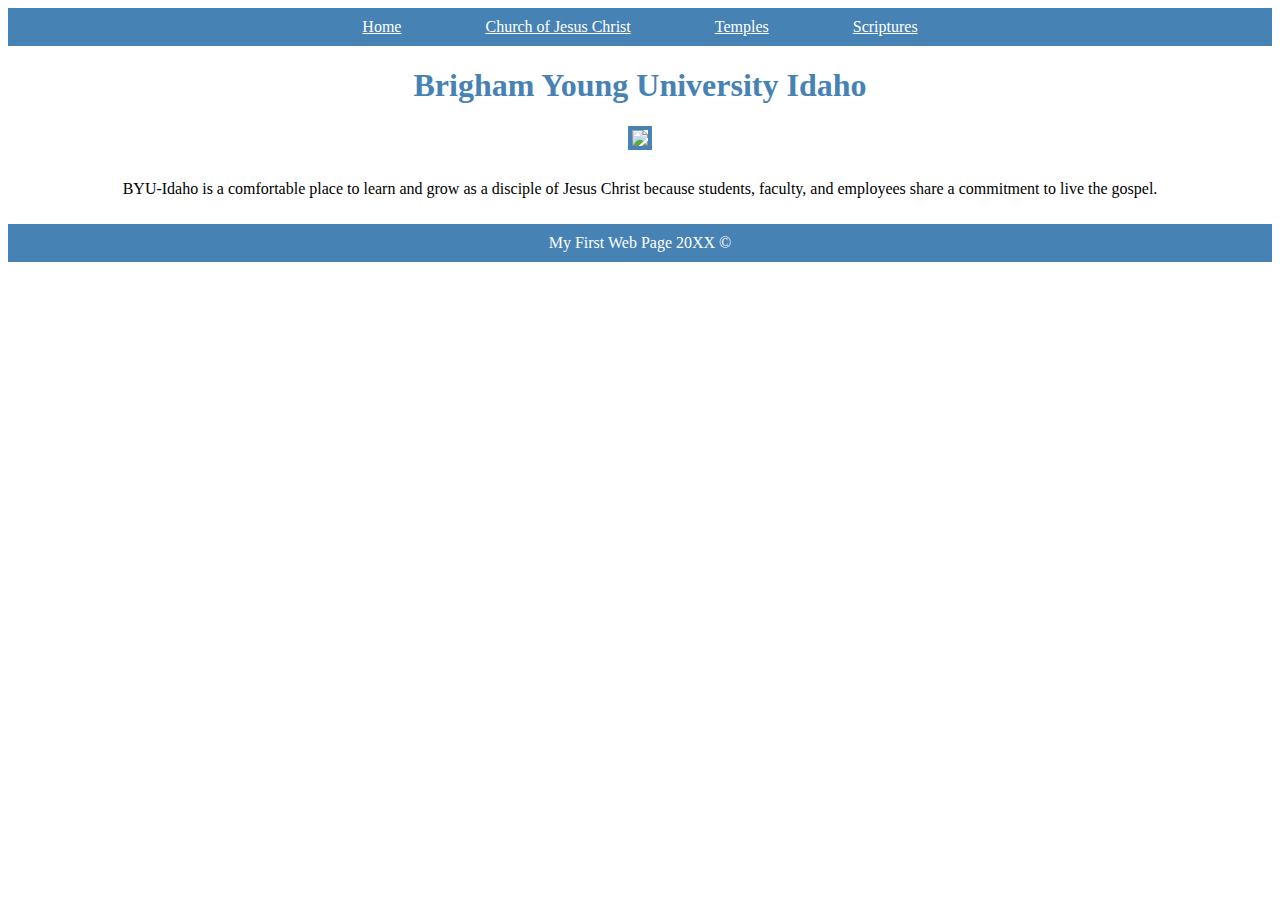
==== aboutme/index.html @ 5b70aa08 "first commit" ====
<!DOCTYPE html>
<html>
  <head>
    <title>BYUI</title>
    <link rel="stylesheet" href="styles/styles.css" />
  </head>
  <body>
    <header>
      <nav>
        <a href="byui.html">Home</a>
        <a href="https://www.churchofjesuschrist.org">Church of Jesus Christ</a>
        <a href="https://www.churchofjesuschrist.org/temples">Temples</a>
        <a href="https://www.churchofjesuschrist.org/study/scriptures">Scriptures</a>
      </nav>
    </header>
    <main>
      <h1>Brigham Young University Idaho</h1>
      <img src="https://www.byui.edu/images/service-sites/map-banner.jpg" />
      <p>
        BYU-Idaho is a comfortable place to learn and grow as a disciple of
        Jesus Christ because students, faculty, and employees share a commitment
        to live the gospel.
      </p>
    </main>
    <footer>
      <p>My First Web Page 20XX &copy</p>
    </footer>
  </body>
</html>
---- aboutme/styles/styles.css ----
body {
    text-align: center;
}

nav {
    background-color: steelblue;
    padding: 10px;
}

a {
    color: white;
    margin: 40px;
}

h1 {
    color: steelblue;
}

img {
    width: 800px;
    border: 4px solid steelblue;
}

p {
    padding: 10px;
}

footer {
    background-color: steelblue;
    color: white;
}
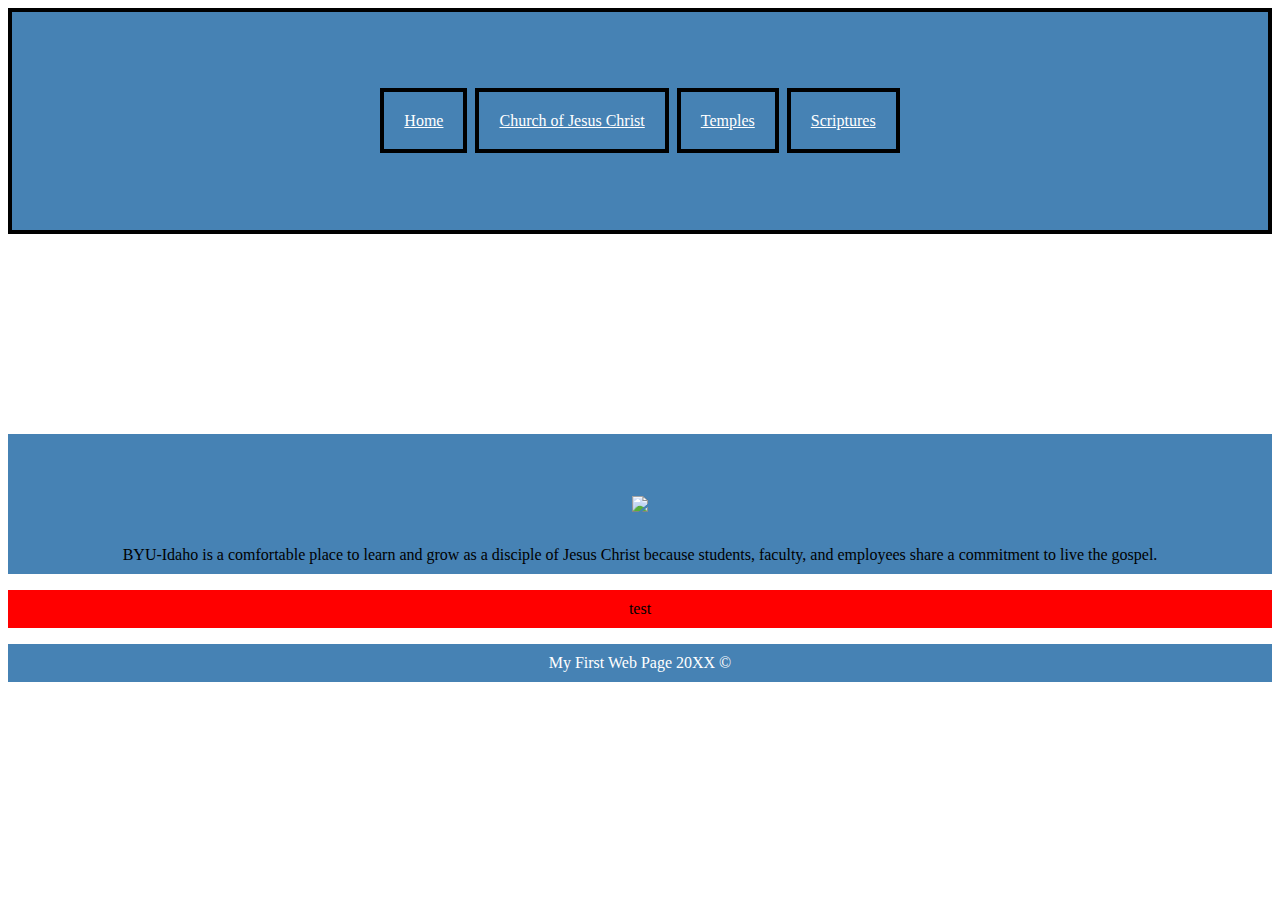
==== commit 86b349c2: "had fun with dad" ====
--- a/aboutme/index.html
+++ b/aboutme/index.html
@@ -1,29 +1,39 @@
 <!DOCTYPE html>
 <html>
-  <head>
-    <title>BYUI</title>
-    <link rel="stylesheet" href="styles/styles.css" />
-  </head>
-  <body>
-    <header>
-      <nav>
-        <a href="byui.html">Home</a>
-        <a href="https://www.churchofjesuschrist.org">Church of Jesus Christ</a>
-        <a href="https://www.churchofjesuschrist.org/temples">Temples</a>
-        <a href="https://www.churchofjesuschrist.org/study/scriptures">Scriptures</a>
-      </nav>
-    </header>
-    <main>
-      <h1>Brigham Young University Idaho</h1>
-      <img src="https://www.byui.edu/images/service-sites/map-banner.jpg" />
-      <p>
-        BYU-Idaho is a comfortable place to learn and grow as a disciple of
-        Jesus Christ because students, faculty, and employees share a commitment
-        to live the gospel.
-      </p>
-    </main>
-    <footer>
-      <p>My First Web Page 20XX &copy</p>
-    </footer>
-  </body>
+
+<head>
+  <title>BYUI</title>
+  <link rel="stylesheet" href="styles/styles.css" />
+</head>
+
+<body>
+  <header>
+    <nav>
+      <a href="byui.html">Home</a>
+      <a href="https://www.churchofjesuschrist.org">Church of Jesus Christ</a>
+      <a href="https://www.churchofjesuschrist.org/temples">Temples</a>
+      <a href="https://www.churchofjesuschrist.org/study/scriptures">Scriptures</a>
+    </nav>
+  </header>
+  <main>
+    <h1>Brigham Young University Idaho</h1>
+    <img src="https://www.byui.edu/images/service-sites/map-banner.jpg" />
+    <p>
+      BYU-Idaho is a comfortable place to learn and grow as a disciple of
+      Jesus Christ because students, faculty, and employees share a commitment
+      to live the gospel.
+    </p>
+  </main>
+  <div class="mydiv">
+    <p>test</p>
+
+  </div>
+
+  <footer>
+    <p>My First Web Page 20XX &copy</p>
+  </footer>
+
+
+</body>
+
 </html>--- a/aboutme/styles/styles.css
+++ b/aboutme/styles/styles.css
@@ -4,12 +4,26 @@
 
 nav {
     background-color: steelblue;
-    padding: 10px;
+    padding: 100px;
+    margin-bottom: 200px;
+    border: 4px solid black;
+}
+
+main {
+    background-color: steelblue;
+
+}
+
+.mydiv {
+    background-color: red;
+
 }
 
 a {
     color: white;
-    margin: 40px;
+    margin: 2px;
+    border: 4px solid black;
+    padding: 20px;
 }
 
 h1 {
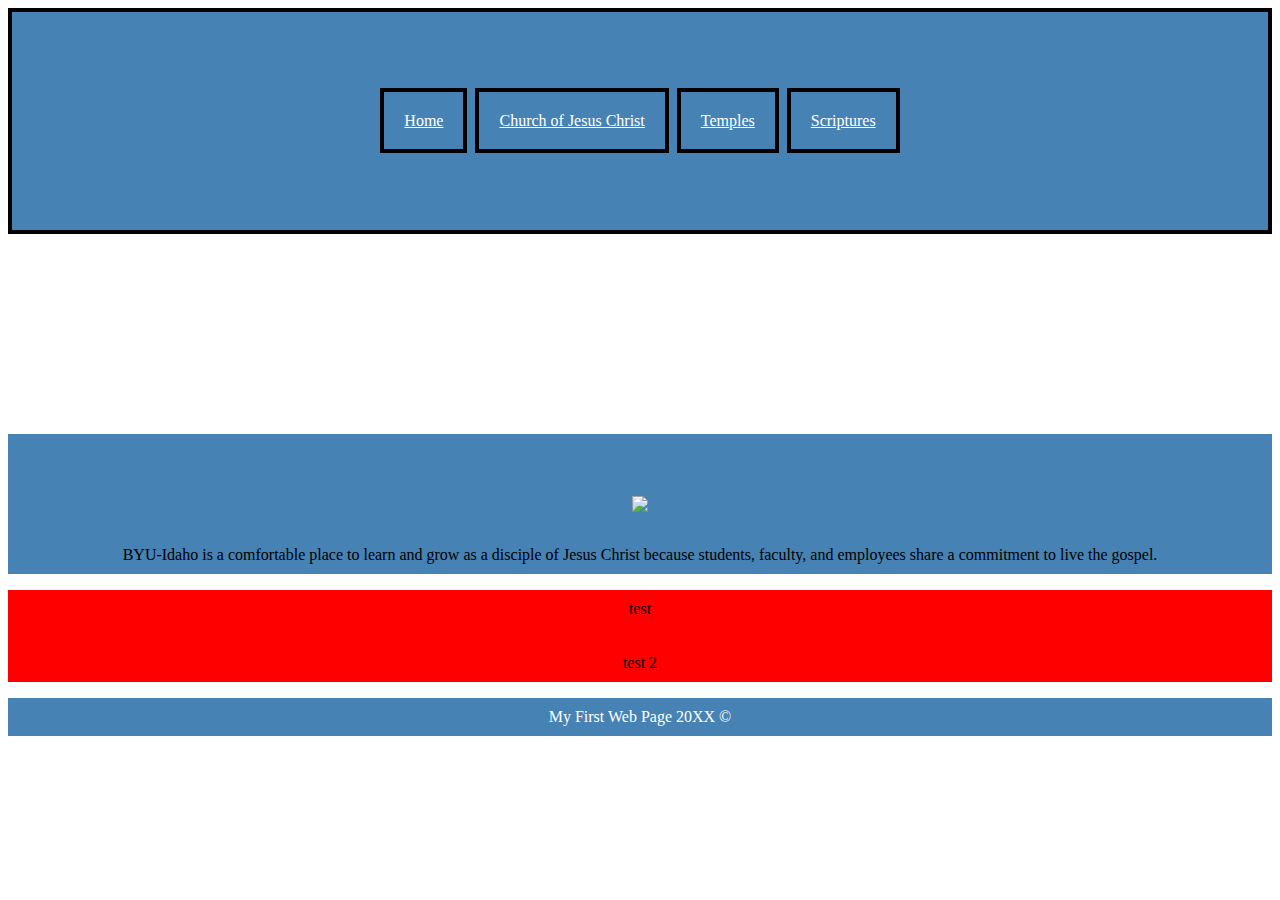
==== commit c92336fa: "added another test" ====
--- a/aboutme/index.html
+++ b/aboutme/index.html
@@ -26,6 +26,7 @@
   </main>
   <div class="mydiv">
     <p>test</p>
+    <p>test 2</p>
 
   </div>
 
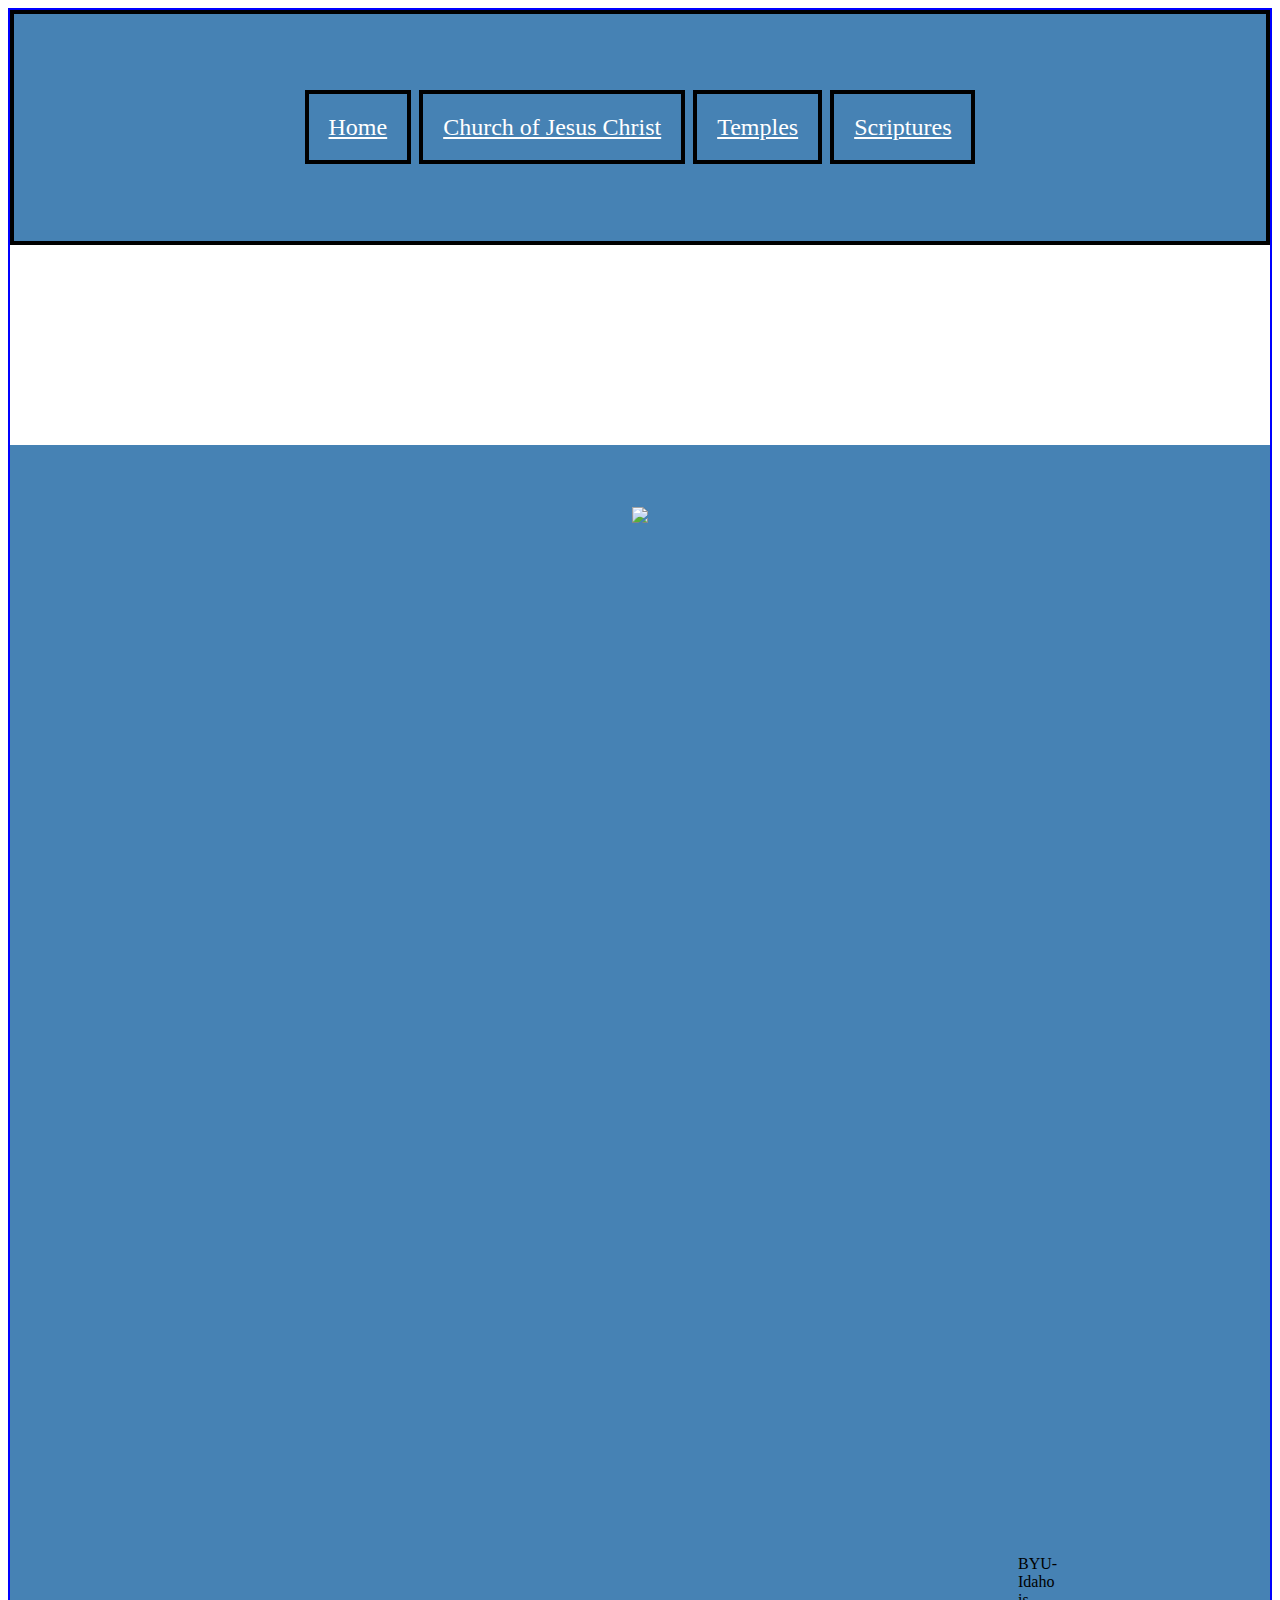
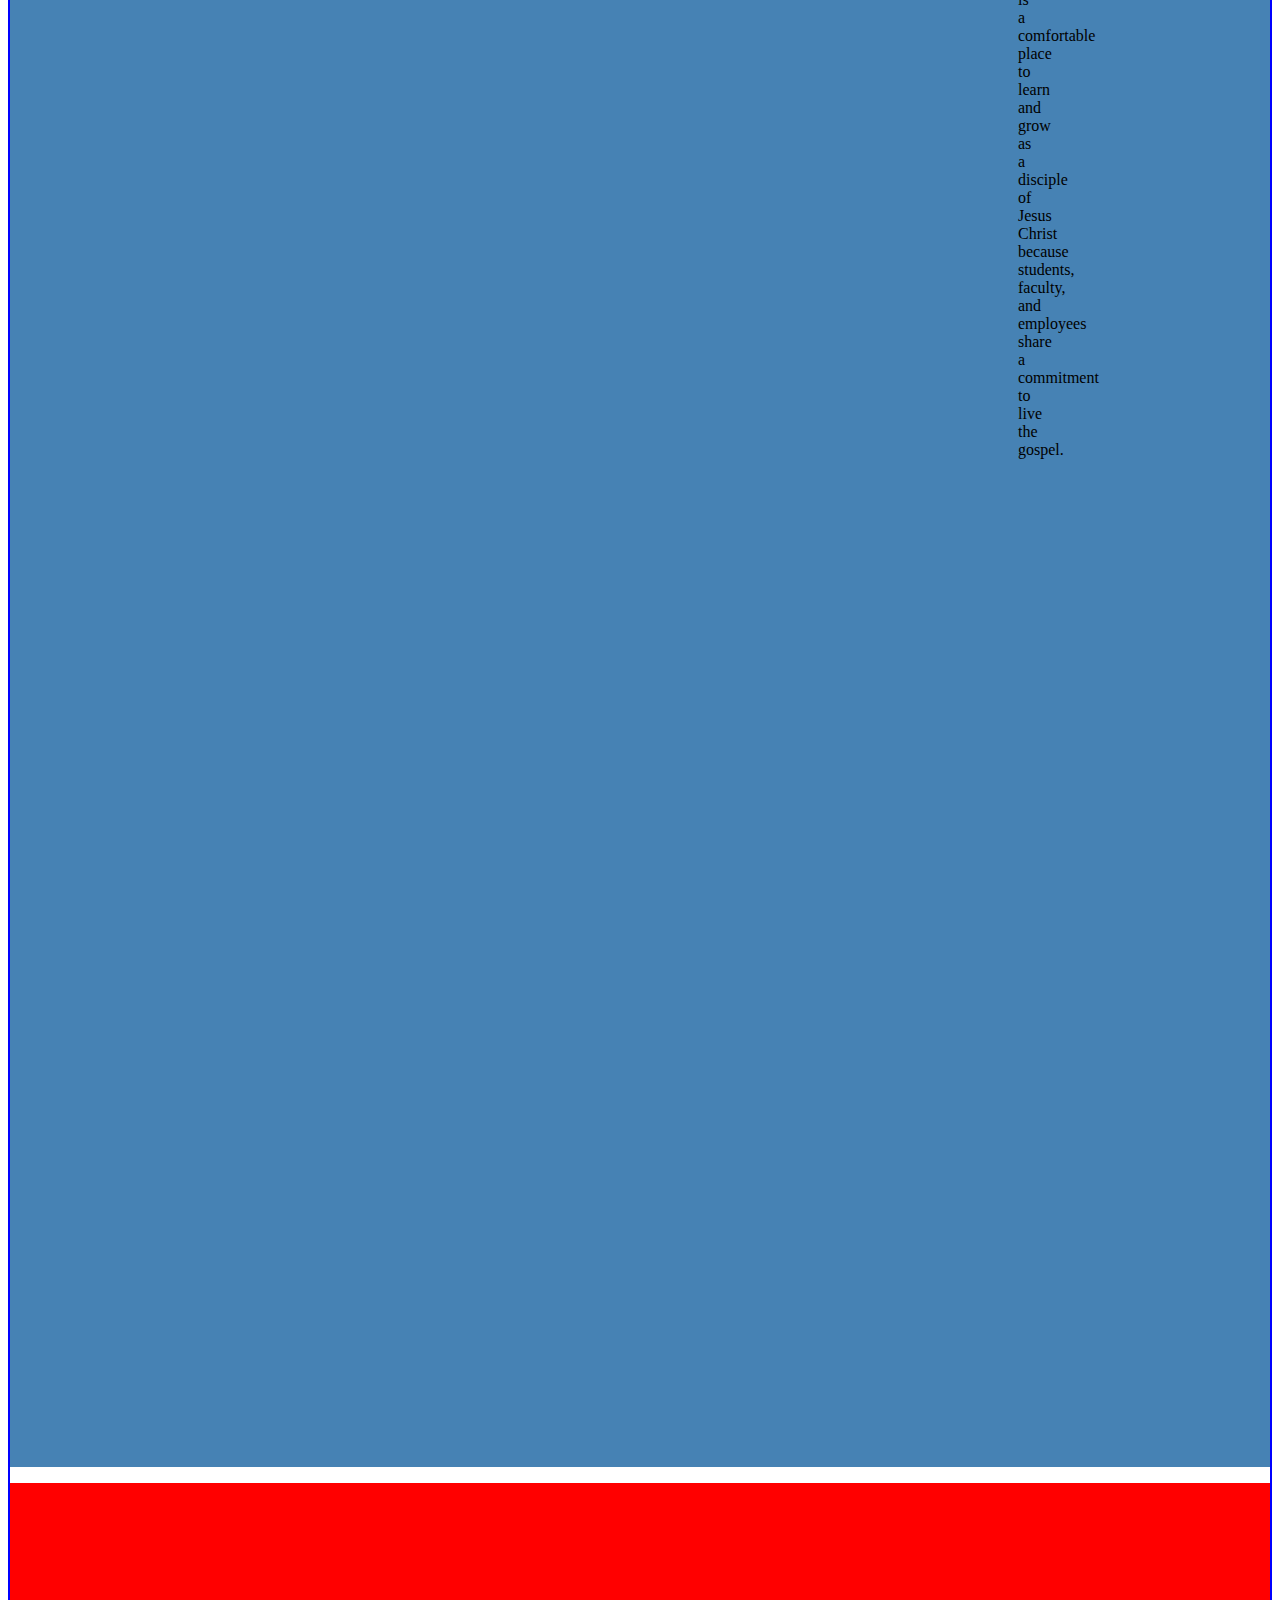
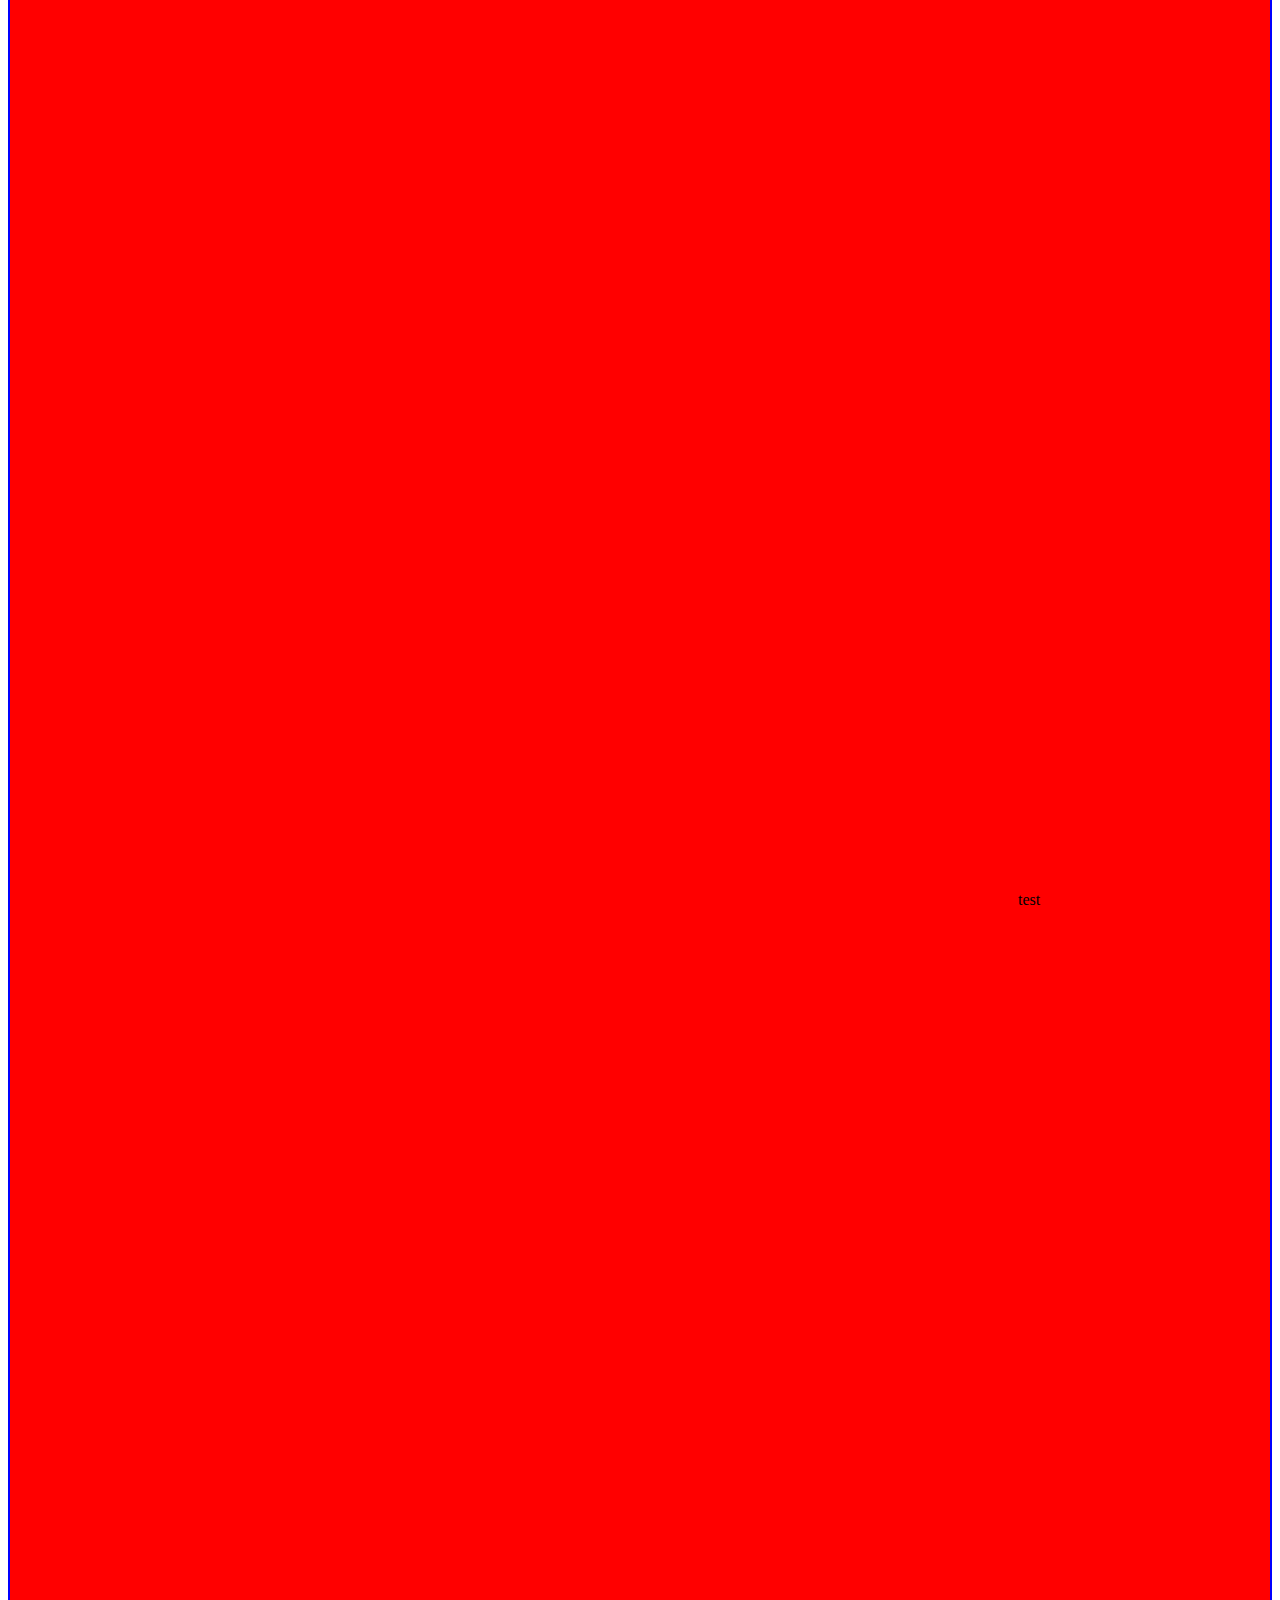
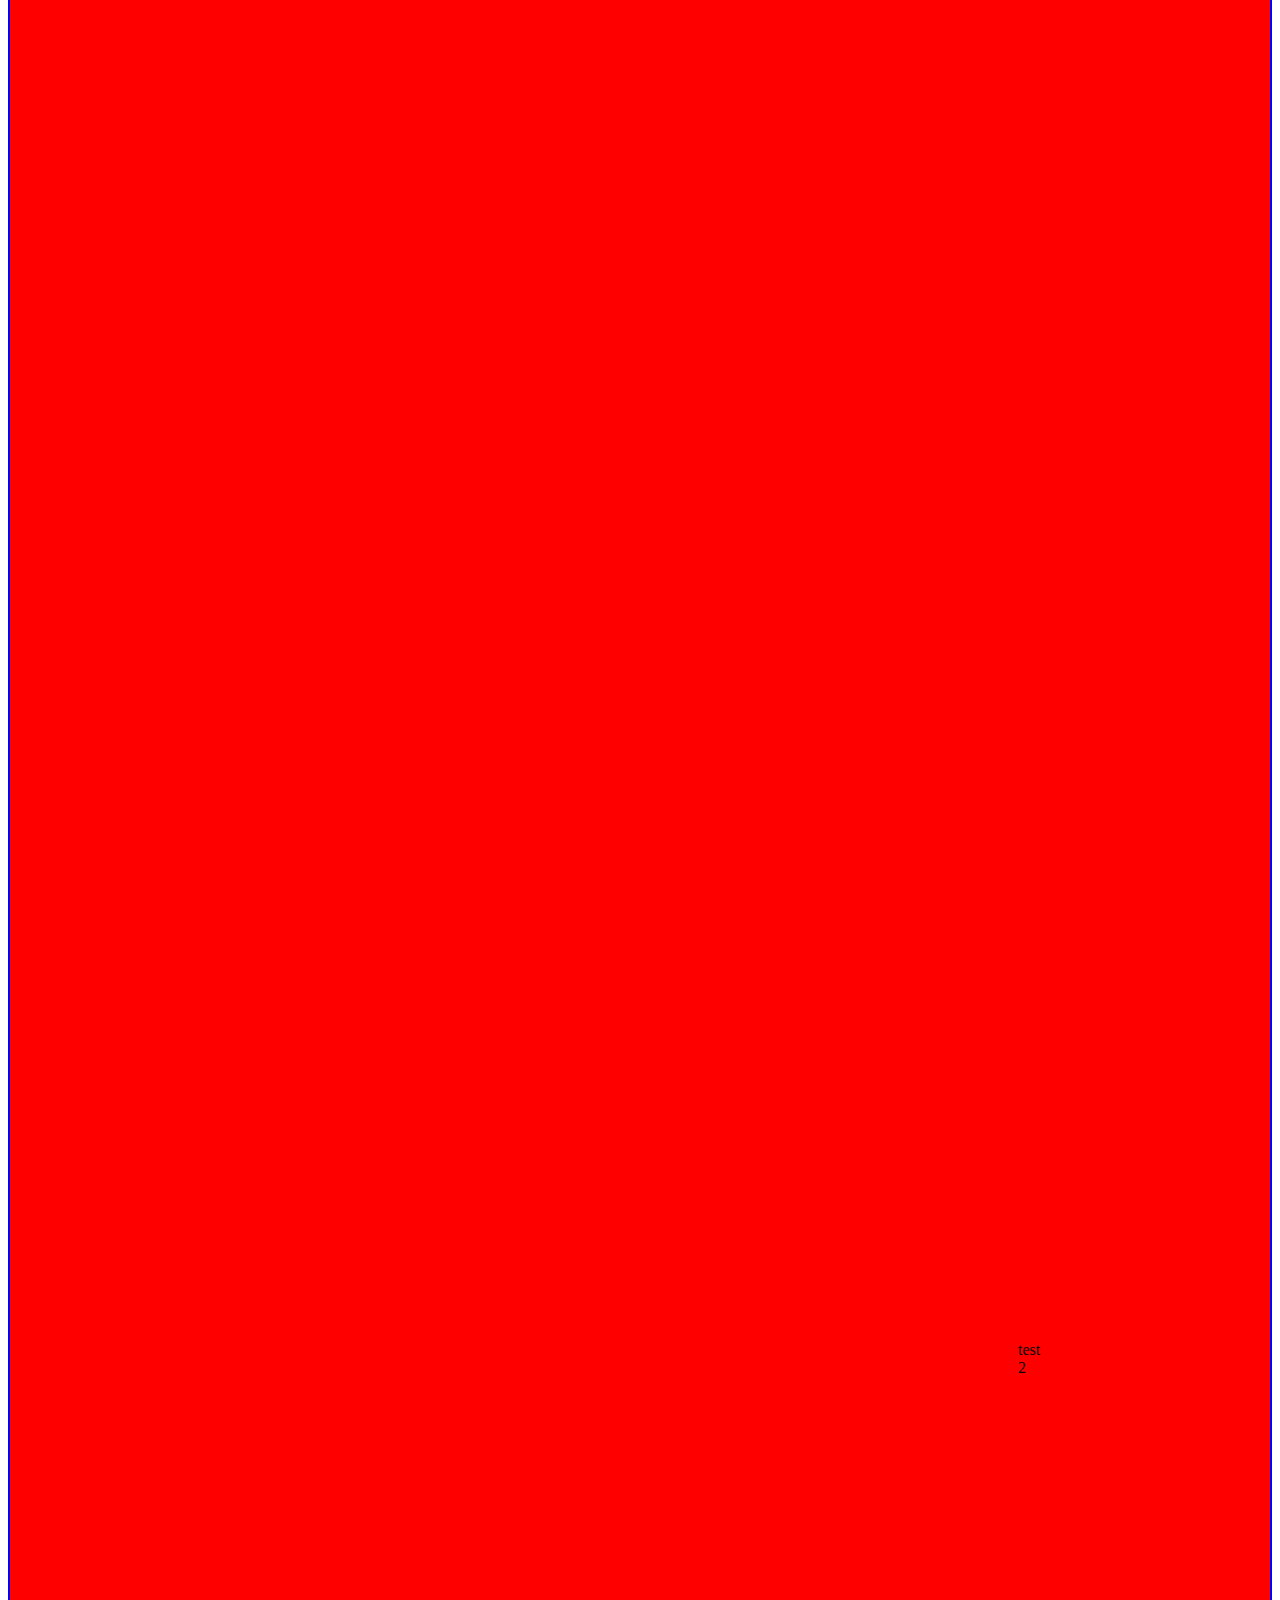
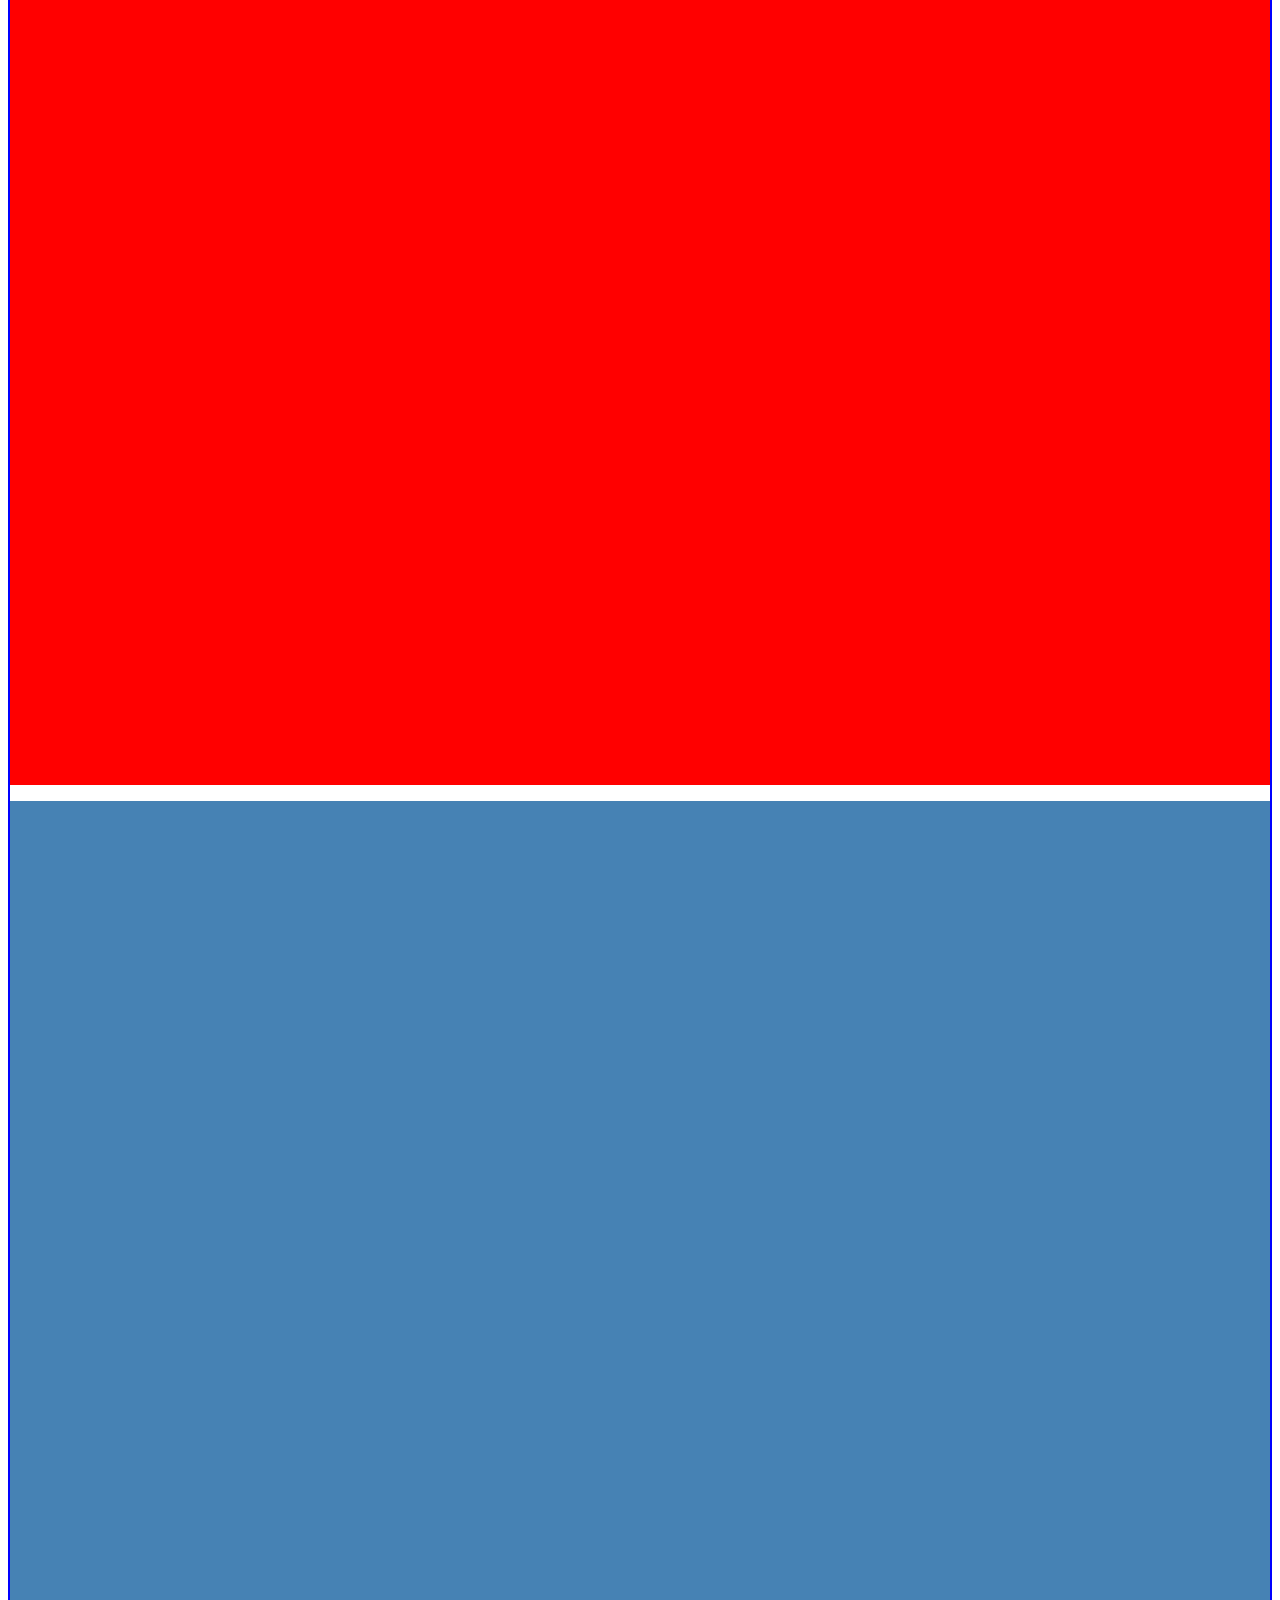
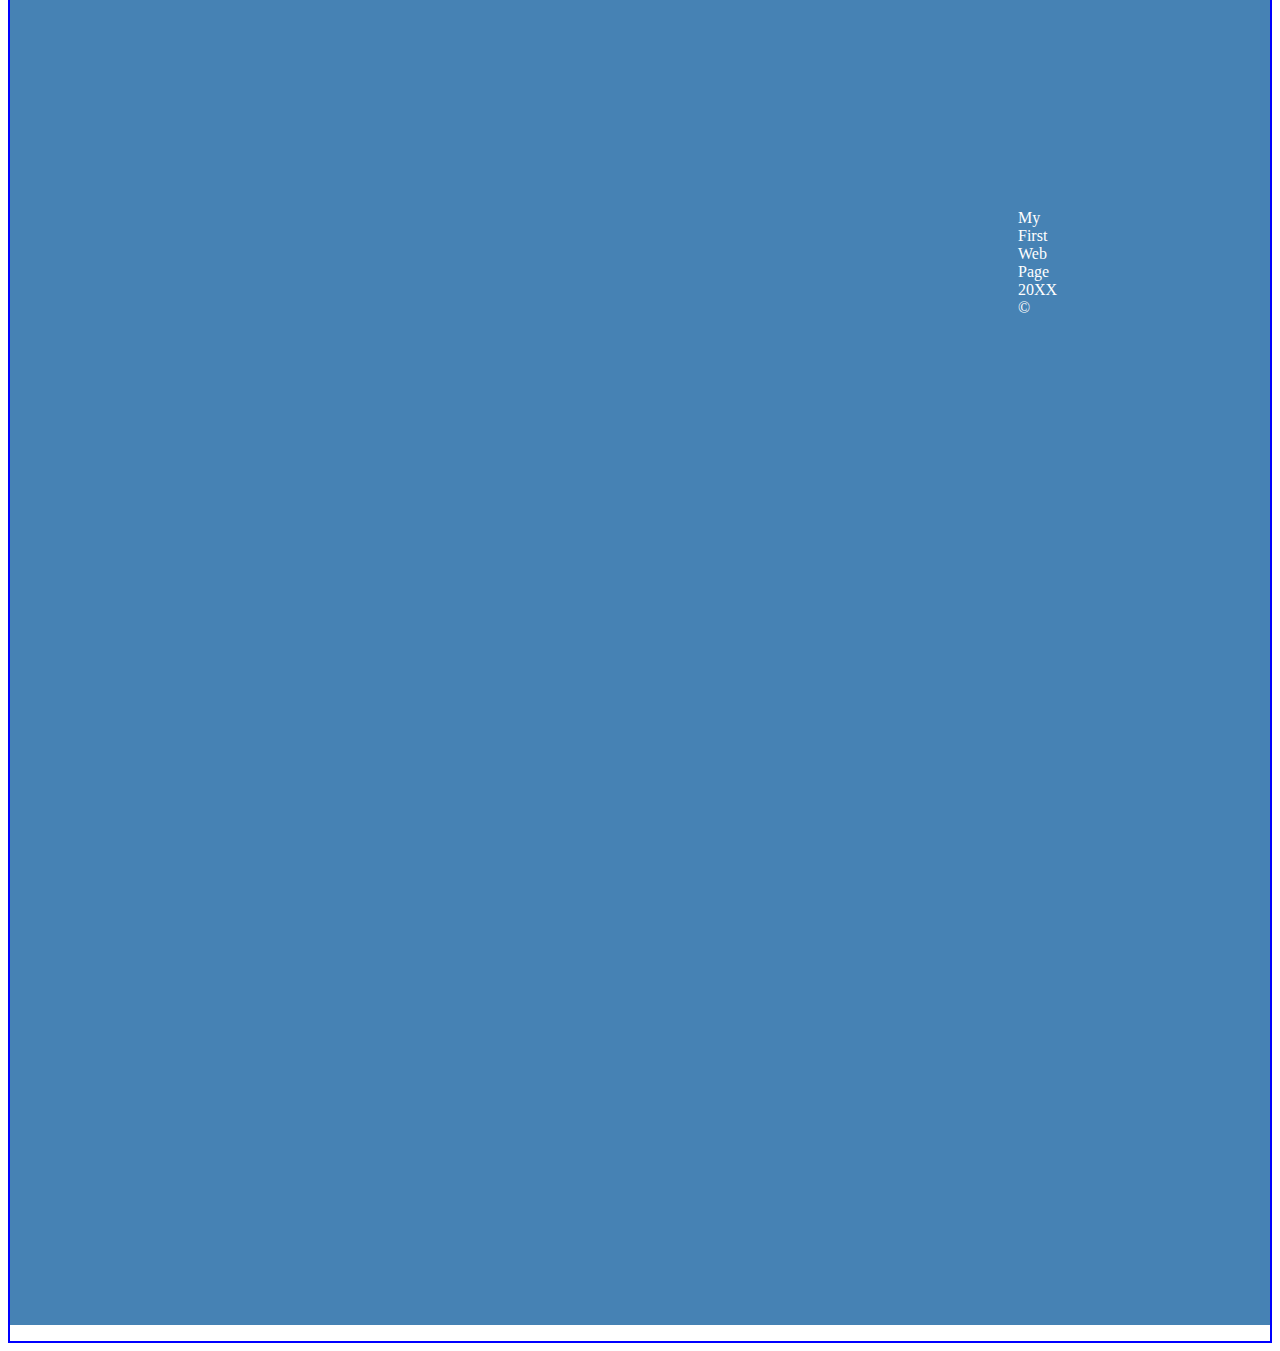
==== commit bb73baa9: "challenge" ====
--- a/aboutme/index.html
+++ b/aboutme/index.html
@@ -18,6 +18,7 @@
   <main>
     <h1>Brigham Young University Idaho</h1>
     <img src="https://www.byui.edu/images/service-sites/map-banner.jpg" />
+   
     <p>
       BYU-Idaho is a comfortable place to learn and grow as a disciple of
       Jesus Christ because students, faculty, and employees share a commitment
--- a/aboutme/styles/styles.css
+++ b/aboutme/styles/styles.css
@@ -1,4 +1,5 @@
 body {
+    border: 2px solid blue;
     text-align: center;
 }
 
@@ -24,6 +25,7 @@
     margin: 2px;
     border: 4px solid black;
     padding: 20px;
+    font-size: 1.5em;
 }
 
 h1 {
@@ -31,12 +33,12 @@
 }
 
 img {
-    width: 800px;
+    width: 80%;
     border: 4px solid steelblue;
 }
 
 p {
-    padding: 10px;
+    padding: 80%;
 }
 
 footer {
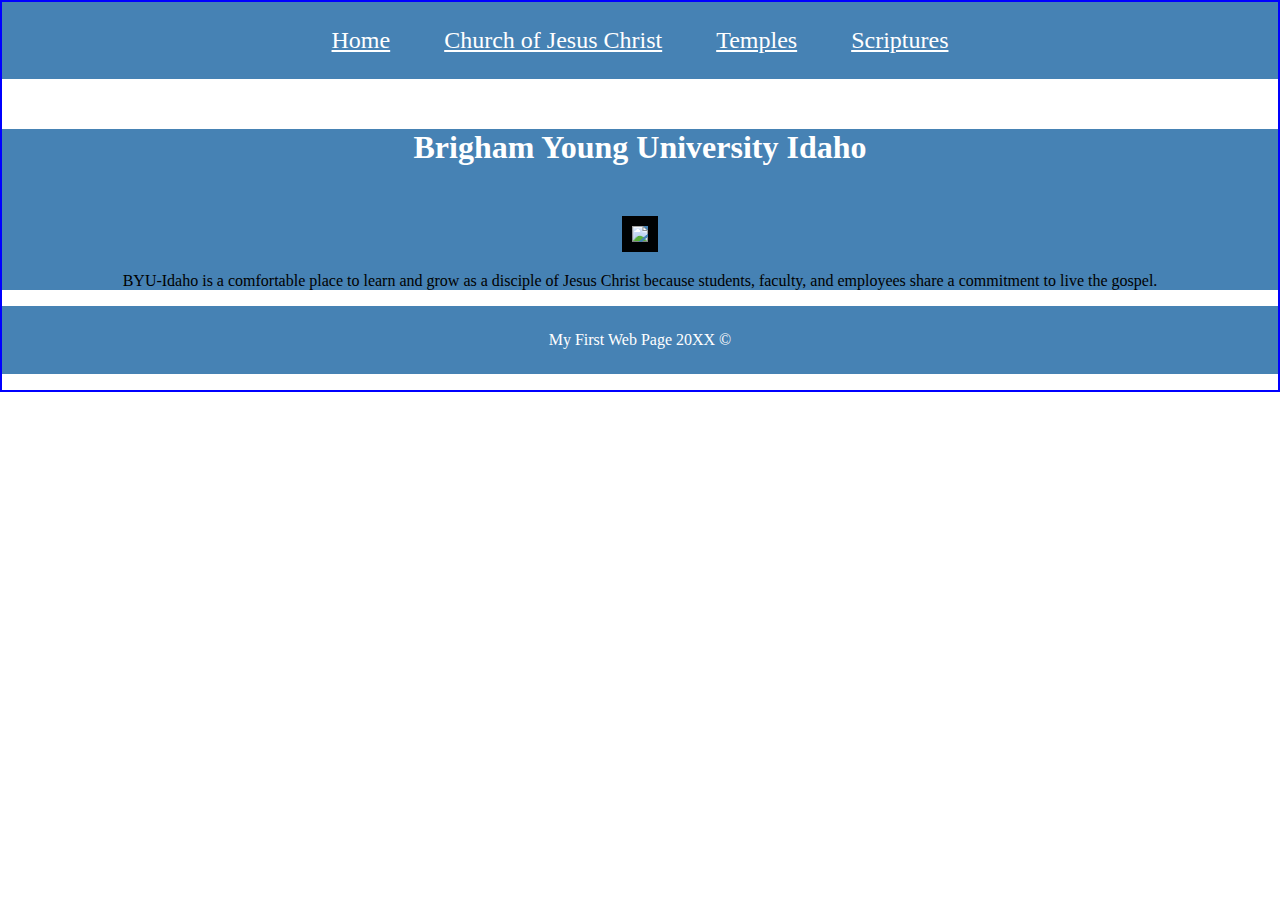
==== commit 5fa7a3d4: "added more css" ====
--- a/aboutme/index.html
+++ b/aboutme/index.html
@@ -18,18 +18,12 @@
   <main>
     <h1>Brigham Young University Idaho</h1>
     <img src="https://www.byui.edu/images/service-sites/map-banner.jpg" />
-   
     <p>
       BYU-Idaho is a comfortable place to learn and grow as a disciple of
       Jesus Christ because students, faculty, and employees share a commitment
       to live the gospel.
     </p>
   </main>
-  <div class="mydiv">
-    <p>test</p>
-    <p>test 2</p>
-
-  </div>
 
   <footer>
     <p>My First Web Page 20XX &copy</p>
--- a/aboutme/styles/styles.css
+++ b/aboutme/styles/styles.css
@@ -1,13 +1,13 @@
 body {
     border: 2px solid blue;
     text-align: center;
+    margin: 0;
 }
 
 nav {
     background-color: steelblue;
-    padding: 100px;
-    margin-bottom: 200px;
-    border: 4px solid black;
+    padding: 25px;
+    
 }
 
 main {
@@ -22,26 +22,28 @@
 
 a {
     color: white;
-    margin: 2px;
-    border: 4px solid black;
-    padding: 20px;
+    
     font-size: 1.5em;
+    padding: 25px;
 }
 
 h1 {
-    color: steelblue;
+    color: white;
+    margin: 50px 0;
 }
 
 img {
     width: 80%;
-    border: 4px solid steelblue;
+    border: 10px solid rgb(0, 1, 2);
+    
 }
 
-p {
-    padding: 80%;
-}
+
 
 footer {
     background-color: steelblue;
     color: white;
+}
+footer p{
+    padding: 25px;
 }